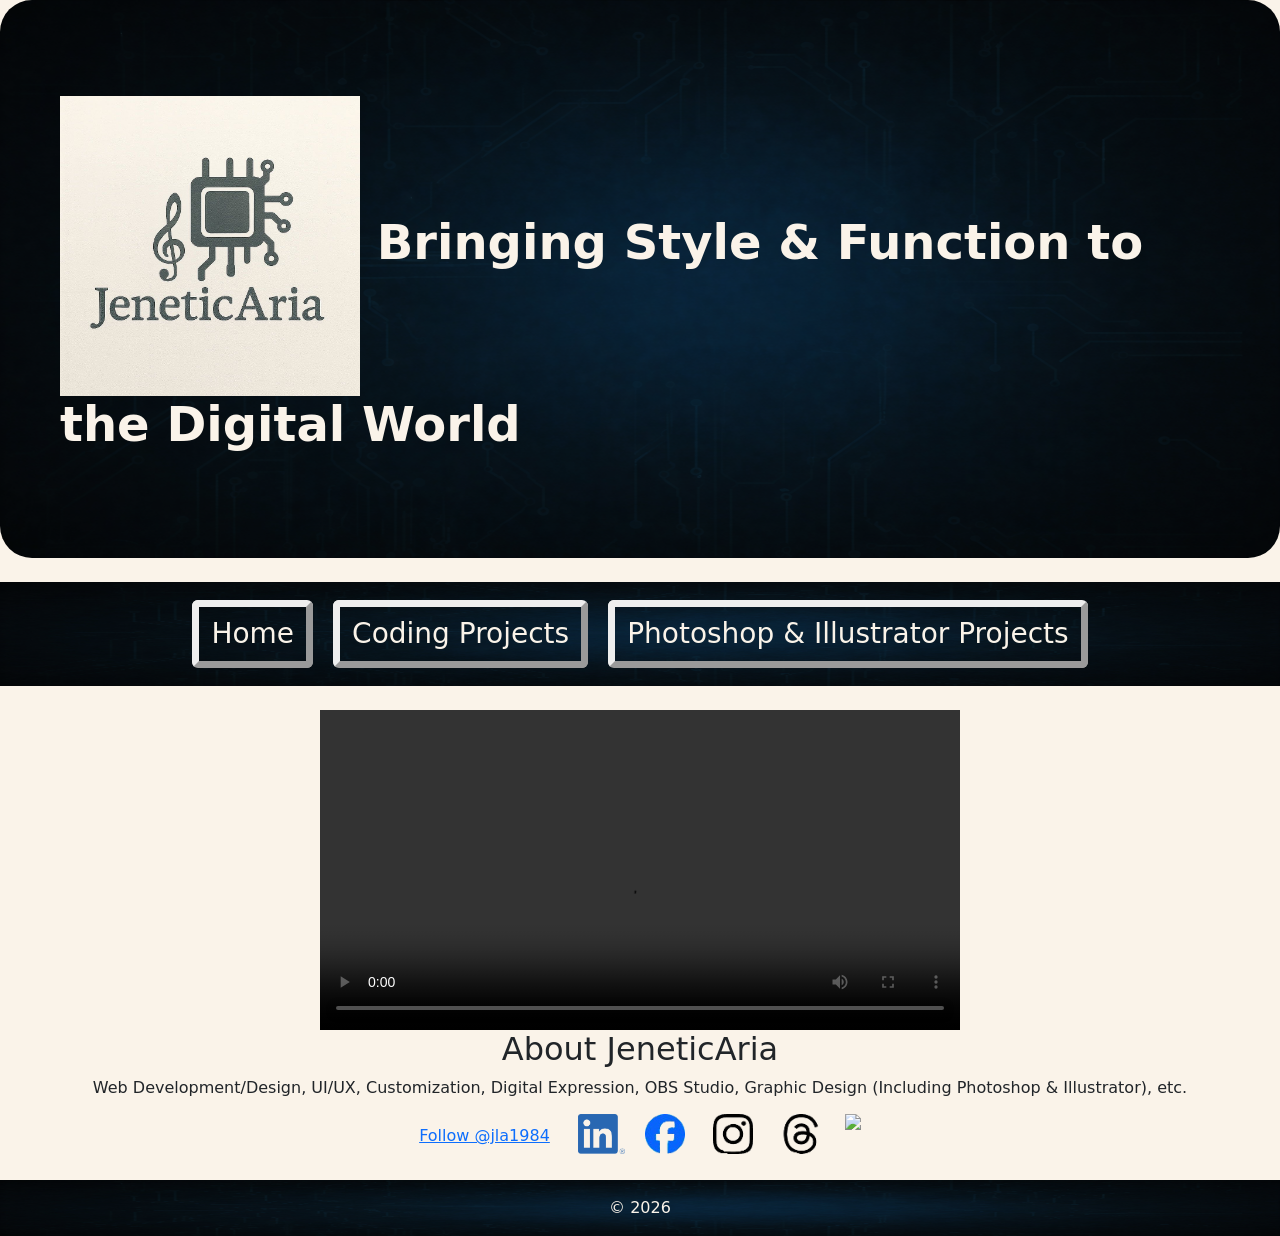
==== index.html @ d6f31503 "Initial upload" ====
<!DOCTYPE html>
<html lang="en">
    <head>
        <meta charset="UTF-8">
        <meta name="viewport" content="width=device-width, initial-scale=1.0">
        <title>JeneticAria</title>
        <link href="https://cdn.jsdelivr.net/npm/bootstrap@5.3.8/dist/css/bootstrap.min.css" rel="stylesheet" integrity="sha384-sRIl4kxILFvY47J16cr9ZwB07vP4J8+LH7qKQnuqkuIAvNWLzeN8tE5YBujZqJLB" crossorigin="anonymous">
        <link href="/css/style.css" rel="stylesheet">
    </head>
    <body>
        <div class="p-5 mb-4 bg-light rounded-5 hero-bg">
            <div class="container-fluid py-5">
                <h1 class="display-5 fw-bold">
                    <img src="Logo.jpg" class="logo" alt="JeneticAria Logo">
                    Bringing Style & Function to the Digital World
                </h1>
            </div>
        </div>
        <nav class="navbar navbar-expand-lg custom-navbar mb-4">
            <div class="container-fluid">
                <button class="navbar-toggler" type="button" data-bs-toggle="collapse" data-bs-target="#navbarNav">
                <span class="navbar-toggler-icon"></span>
                </button>
                <div class="collapse navbar-collapse" id="navbarNav">
                    <ul class="navbar-nav mx-auto">
                        <li class="nav-item">
                        <a class="btn btn-outline-dark mx-10 nav-btn" href="index.html">Home</a>
                        </li>
                        <li class="nav-item">
                        <a class="btn btn-outline-dark mx-10 nav-btn" href="pg2.html">Coding Projects</a>
                        </li>
                        <li class="nav-item">
                        <a class="btn btn-outline-dark mx-10 nav-btn" href="pg3.html">Photoshop & Illustrator Projects</a>
                        </li>
                    </ul>
                </div>
            </div>
        </nav>
        <div class="content">
            <video controls width="640">
                <source src="HappyNewYear.mp4" type="video/mp4">
            </video>
            <h2>About JeneticAria</h2>
            <p>Web Development/Design, UI/UX, Customization, Digital Expression, OBS Studio, Graphic Design (Including Photoshop & Illustrator), etc.</p>
            <div class="socials">
                <a class="github-button" href="https://github.com/jla1984" data-color-scheme="no-preference: light; light: light; dark: dark;" data-size="large" aria-label="Follow @jla1984 on GitHub">Follow @jla1984</a>
                <a href="https://www.linkedin.com/in/jenniferarieta/" target="_blank"><img src="LI-In-Bug.png" class="li ms-2"></a>
                <a href="https://www.facebook.com/JeneticAria" target="_blank"><img src="FacebookLogo.png" class="li me-2"></a>
                <a href="https://www.instagram.com/jeneticaria/" target="_blank"><img src="InstagramLogo.png" class="li me-2"></a>
                <a href="https://www.threads.com/@jeneticaria?hl=en" target="_blank"><img src="ThreadsLogo.png" class="li me-1"></a>
                <a href="https://bsky.app/profile/jeneticaria.bsky.social" target="_blank"><img src="BlueSkyLogo.png" class="li"></a>
            </div>
        </div>
        <footer class="footer-custom text-center p-3 mt-4">
            <p class="mb-0">© 2026</p>
        </footer>
        <script src="https://cdn.jsdelivr.net/npm/bootstrap@5.3.8/dist/js/bootstrap.bundle.min.js" integrity="sha384-FKyoEForCGlyvwx9Hj09JcYn3nv7wiPVlz7YYwJrWVcXK/BmnVDxM+D2scQbITxI" crossorigin="anonymous"></script>
        <script async defer src="https://buttons.github.io/buttons.js"></script>
    </body>
</html>
---- css/style.css ----
.logo {
       width: 300px;
       height: auto;
}

.hero-bg {
       background-image: url("../BlankCoverPhoto.png");
       background-size: 100% 100%;
       background-repeat: no-repeat;
       background-position: center;
}

h1 {
       color: #FAF3E9;
}

.navbar-toggler {
       border-color: #FAF3E9;
       background-color: #FAF3E9;
       margin: 0 auto;
}

.nav-btn {
       font-size: 28px;
       color: #FAF3E9;
       border-color: #FAF3E9;
       border: 7px solid;
       border-style: outset;
}

body {
       background-color: #FAF3E9;
}

.custom-navbar {
       background-image: url("../BlankCoverPhoto.png");
       background-size: 100% 100%;
       background-repeat: no-repeat;
       background-position: center;
}

.footer-custom {
       background-image: url("../BlankCoverPhoto.png");
       background-size: 100% 100%;
       background-repeat: no-repeat;
       background-position: center;
       color: #FAF3E9;
}

.content {
       text-align: center;
}

.content video {
       display: block;
       margin: 0 auto;
}

.nav-btn:hover {
       color: #3DA8C8;
       border-color: #3DA8C8;
       border-style: inset;
       text-shadow: 0 0 5px #e8fc03;
}

.nav-item {
       padding: 10px 10px;
}

.flex {
       display: flex;
       justify-content: center;
}

img {
       width: 250px;
}

.socials {
       display: flex;
       justify-content: center;
       align-items: center;
       gap: 20px;
}

.socials a {
       display: flex;
       align-items: center;
       justify-content: center;
}

.github-button {
       display: flex;
       align-items: center;
}

.li {
       width: auto;
       height: 40px;
       display: block;
       position: relative;
       bottom: 2px;
}
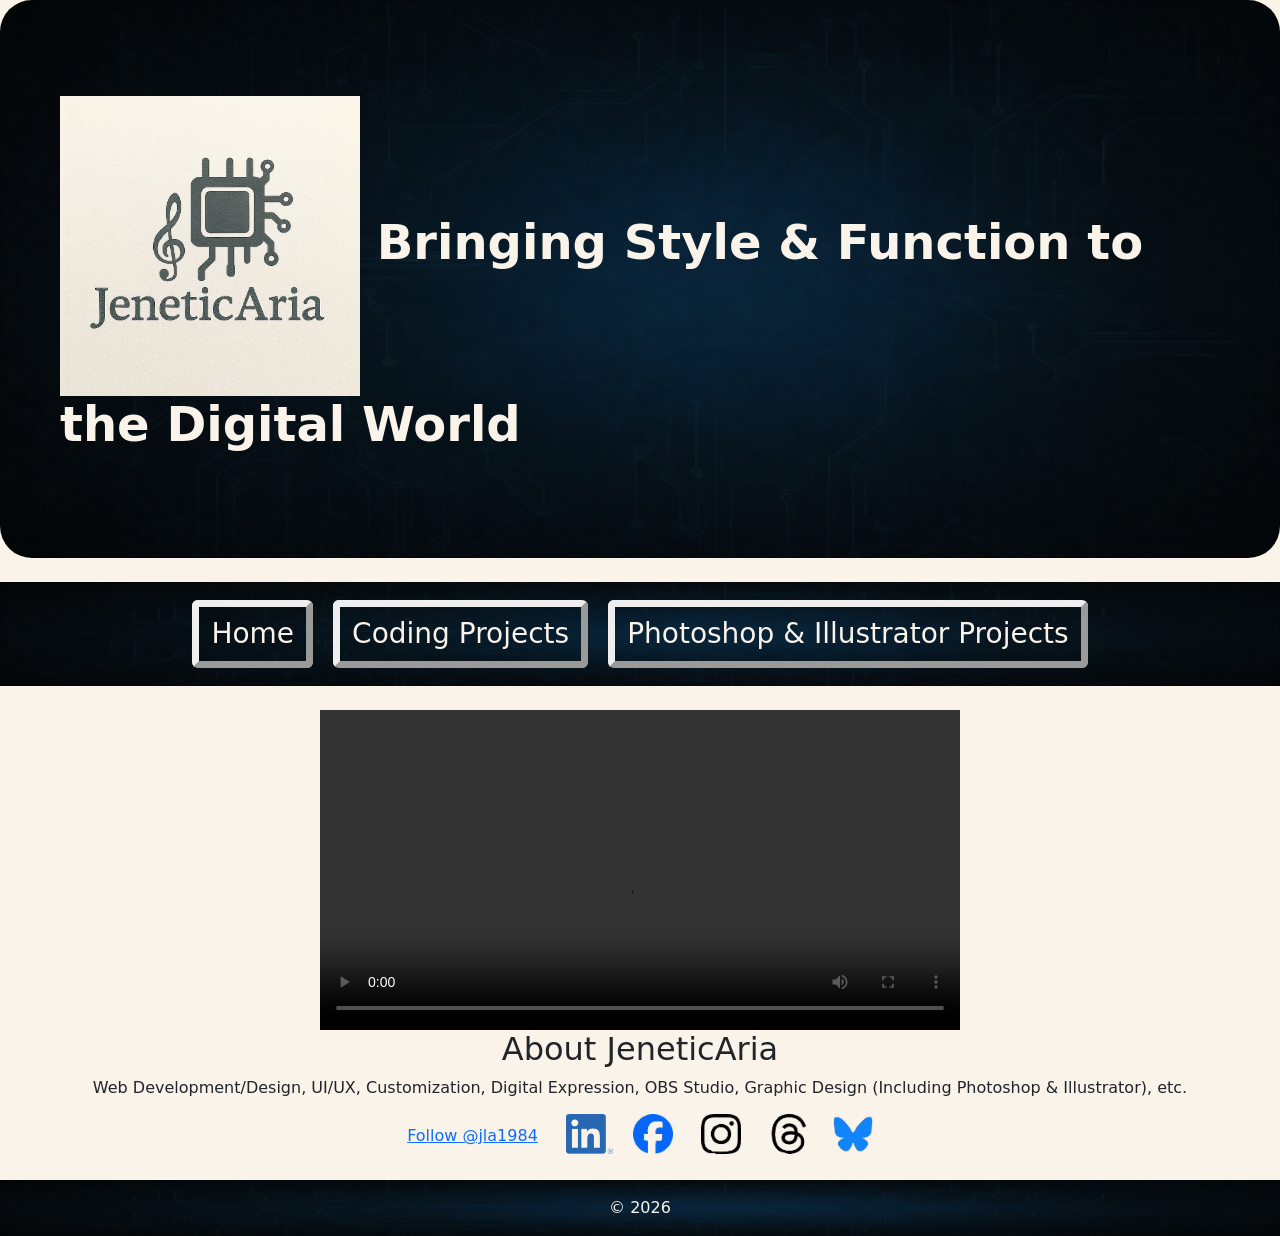
==== commit bd04af9b: "Correct BS Logo Name index.html" ====
--- a/index.html
+++ b/index.html
@@ -5,7 +5,7 @@
         <meta name="viewport" content="width=device-width, initial-scale=1.0">
         <title>JeneticAria</title>
         <link href="https://cdn.jsdelivr.net/npm/bootstrap@5.3.8/dist/css/bootstrap.min.css" rel="stylesheet" integrity="sha384-sRIl4kxILFvY47J16cr9ZwB07vP4J8+LH7qKQnuqkuIAvNWLzeN8tE5YBujZqJLB" crossorigin="anonymous">
-        <link href="/css/style.css" rel="stylesheet">
+        <link href="css/style.css" rel="stylesheet">
     </head>
     <body>
         <div class="p-5 mb-4 bg-light rounded-5 hero-bg">
@@ -48,7 +48,7 @@
                 <a href="https://www.facebook.com/JeneticAria" target="_blank"><img src="FacebookLogo.png" class="li me-2"></a>
                 <a href="https://www.instagram.com/jeneticaria/" target="_blank"><img src="InstagramLogo.png" class="li me-2"></a>
                 <a href="https://www.threads.com/@jeneticaria?hl=en" target="_blank"><img src="ThreadsLogo.png" class="li me-1"></a>
-                <a href="https://bsky.app/profile/jeneticaria.bsky.social" target="_blank"><img src="BlueSkyLogo.png" class="li"></a>
+                <a href="https://bsky.app/profile/jeneticaria.bsky.social" target="_blank"><img src="BlueskyLogo.png" class="li"></a>
             </div>
         </div>
         <footer class="footer-custom text-center p-3 mt-4">
@@ -57,4 +57,4 @@
         <script src="https://cdn.jsdelivr.net/npm/bootstrap@5.3.8/dist/js/bootstrap.bundle.min.js" integrity="sha384-FKyoEForCGlyvwx9Hj09JcYn3nv7wiPVlz7YYwJrWVcXK/BmnVDxM+D2scQbITxI" crossorigin="anonymous"></script>
         <script async defer src="https://buttons.github.io/buttons.js"></script>
     </body>
-</html>+</html>
